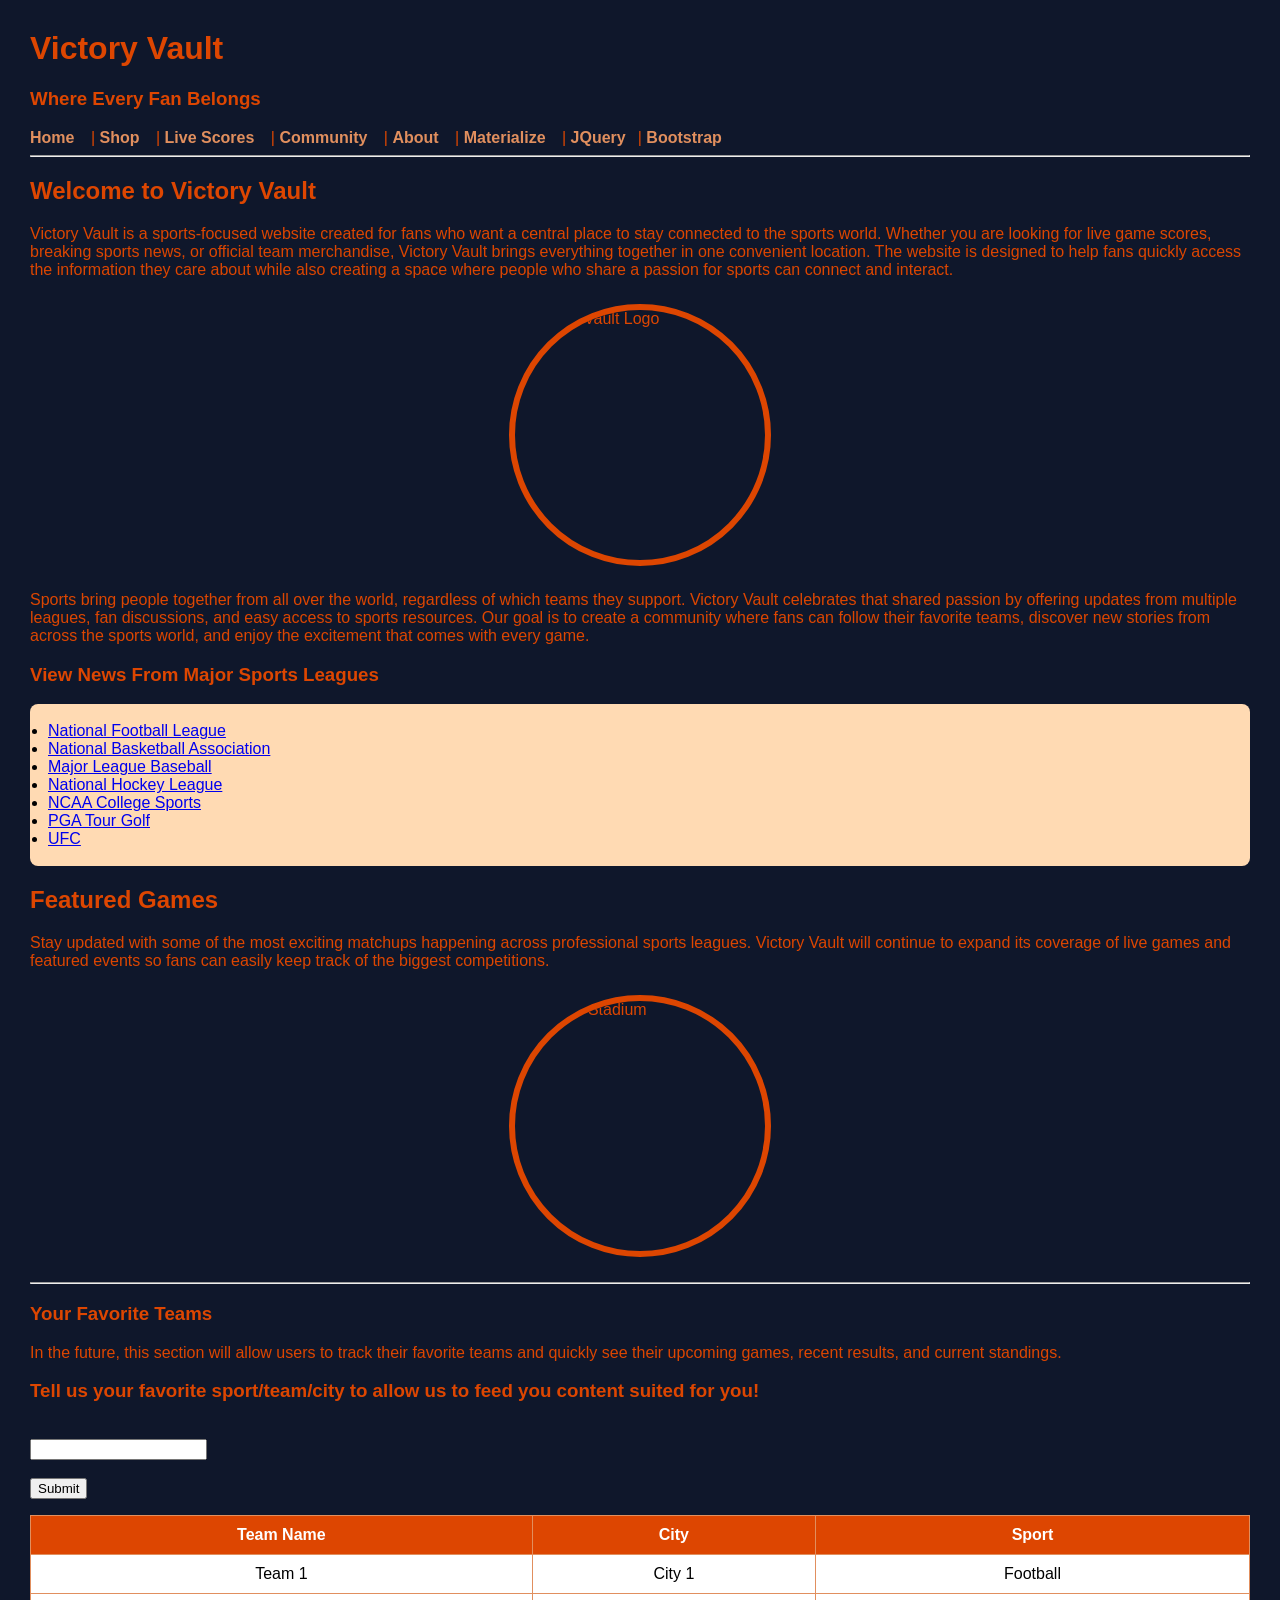
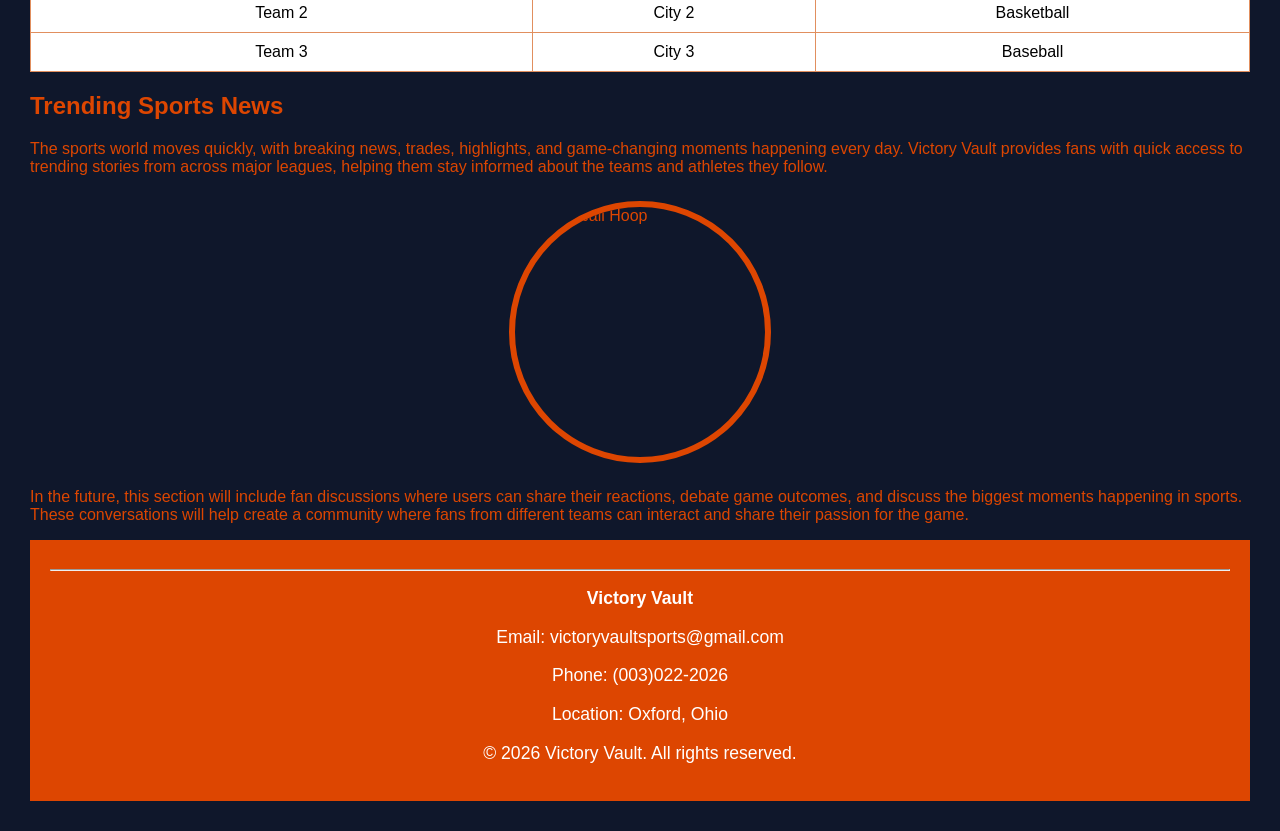
==== index.html @ be7ee630 "Update index.html" ====
<!DOCTYPE html>
<html lang="en">

<head>
<meta charset="UTF-8">
<title>Victory Vault</title>

<link rel="stylesheet" href="styles.css">

</head>

<body>

<header>

<h1>Victory Vault</h1>
<h3>Where Every Fan Belongs</h3>

<nav>
<a href="index.html">Home</a> |
<a href="shop.html">Shop</a> |
<a href="livescores.html">Live Scores</a> |
<a href="community.html">Community</a> |
<a href="about.html">About</a> |
<a href="materialize.html">Materialize</a> |
<a href="jquery.html">JQuery</a>|
<a href="bootstrap.html">Bootstrap</a>
</nav>

<hr>

</header>

<main>

<section>

<h2>Welcome to Victory Vault</h2>

<p>
Victory Vault is a sports-focused website created for fans who want a central place
to stay connected to the sports world. Whether you are looking for live game scores,
breaking sports news, or official team merchandise, Victory Vault brings everything
together in one convenient location. The website is designed to help fans quickly
access the information they care about while also creating a space where people
who share a passion for sports can connect and interact.
</p>


<img src="images/logo.png" alt="Victory Vault Logo">

</div>
<p>
Sports bring people together from all over the world, regardless of which teams
they support. Victory Vault celebrates that shared passion by offering updates
from multiple leagues, fan discussions, and easy access to sports resources.
Our goal is to create a community where fans can follow their favorite teams,
discover new stories from across the sports world, and enjoy the excitement
that comes with every game.
</p>

<h3>View News From Major Sports Leagues</h3>

<ul>

<li>
<a href="https://www.nfl.com/news" target="_blank">
National Football League
</a>
</li>

<li>
<a href="https://www.nba.com/news" target="_blank">
National Basketball Association
</a>
</li>

<li>
<a href="https://www.mlb.com/news" target="_blank">
Major League Baseball
</a>
</li>

<li>
<a href="https://www.nhl.com/news" target="_blank">
National Hockey League
</a>
</li>

<li>
<a href="https://www.ncaa.com/" target="_blank">
NCAA College Sports
</a>
</li>

<li>
<a href="https://www.pgatour.com/news" target="_blank">
PGA Tour Golf
</a>
</li>

<li>
<a href="https://www.ufc.com/trending/all" target="_blank">
UFC
</a>
</li>

</ul>

</section>

<section>

<h2>Featured Games</h2>

<p>
Stay updated with some of the most exciting matchups happening across professional
sports leagues. Victory Vault will continue to expand its coverage of live games
and featured events so fans can easily keep track of the biggest competitions.
</p>

<img src="Images/Footballstadium.jpg" alt="Fans in Stadium" width="500">

<hr>

<h3>Your Favorite Teams</h3>

<p id="sport"></p>

<p>
In the future, this section will allow users to track their favorite teams and
quickly see their upcoming games, recent results, and current standings. 
</p>
 <!-- JavaScript -->
       <h3>Tell us your favorite sport/team/city to allow us to feed you content suited for you!</h3>
           <br>
           <input id="userInput"> <br><br>
           <button onclick="myFunction()">Submit</button>
           <p id="message"></p>
           <script>function myFunction() {
           let userInput = document.querySelector ("#userInput");
           let message = document.querySelector ("#message");
           message.innerHTML = "Thank you for submitting your favorite sport!" + userInput.value;
           }
           </script>

<table border="1">

<tr>
<th>Team Name</th>
<th>City</th>
<th>Sport</th>
</tr>

<tr>
<td>Team 1</td>
<td>City 1</td>
<td>Football</td>
</tr>

<tr>
<td>Team 2</td>
<td>City 2</td>
<td>Basketball</td>
</tr>

<tr>
<td>Team 3</td>
<td>City 3</td>
<td>Baseball</td>
</tr>

</table>

</section>

<section>

<h2>Trending Sports News</h2>

<p>
The sports world moves quickly, with breaking news, trades, highlights,
and game-changing moments happening every day. Victory Vault provides
fans with quick access to trending stories from across major leagues,
helping them stay informed about the teams and athletes they follow.
</p>


<img src="Images/basketballhoop.jpg" alt="Basketball Hoop" width="500">

<p>
In the future, this section will include fan discussions where users
can share their reactions, debate game outcomes, and discuss the
biggest moments happening in sports. These conversations will help
create a community where fans from different teams can interact and
share their passion for the game.
</p>

</section>

</main>

<footer>

<hr>

<p><strong>Victory Vault</strong></p>

<p>Email: victoryvaultsports@gmail.com</p>

<p>Phone: (003)022-2026</p>

<p>Location: Oxford, Ohio</p>

<p>&copy; 2026 Victory Vault. All rights reserved.</p>

</footer>

</body>

</html>
---- styles.css ----
body {
  background-color: #0f172b;   
  color: #DD4601;              
  font-family: "Roboto", sans-serif;
  margin: 30px;
}


h1, h2, h3 {
  font-family: "Oswald", sans-serif;
  color: #DD4601;
}


nav a {
  color: #E18F5E;
  text-decoration: none;
  font-weight: 600;
  margin-right: 12px;
}

ul, ol {
  background-color: #FFDAB3;
  color: #000;
  padding: 18px;
  border-radius: 8px;
}


blockquote {
  background: #FFFFFF;
  border-left: 6px solid #DD4601;
  padding: 14px;
  color: #000;
  font-style: italic;
}


table {
  width: 100%;
  border-collapse: collapse;
  background-color: #FFFFFF;
  color: #000;
}

table th {
  background-color: #DD4601;
  color: #fff;
}

table th, table td {
  padding: 10px;
  border: 1px solid #E18F5E;
  text-align: center;
}


img {
  display: block;
  margin: 25px auto;
  width: 250px;
  height: 250px;
  border-radius: 50%;
  border: 6px solid #DD4601;
  object-fit: cover;
  .image-row{
display:flex;
justify-content:center;
gap:20px;
flex-wrap:wrap;
}

.image-row img{
width:300px;
border-radius:8px;
}
}


footer {
  background-color: #DD4601;
  color: #fff;
  text-align: center;
  padding: 20px;
  font-size: 1.1rem;
}
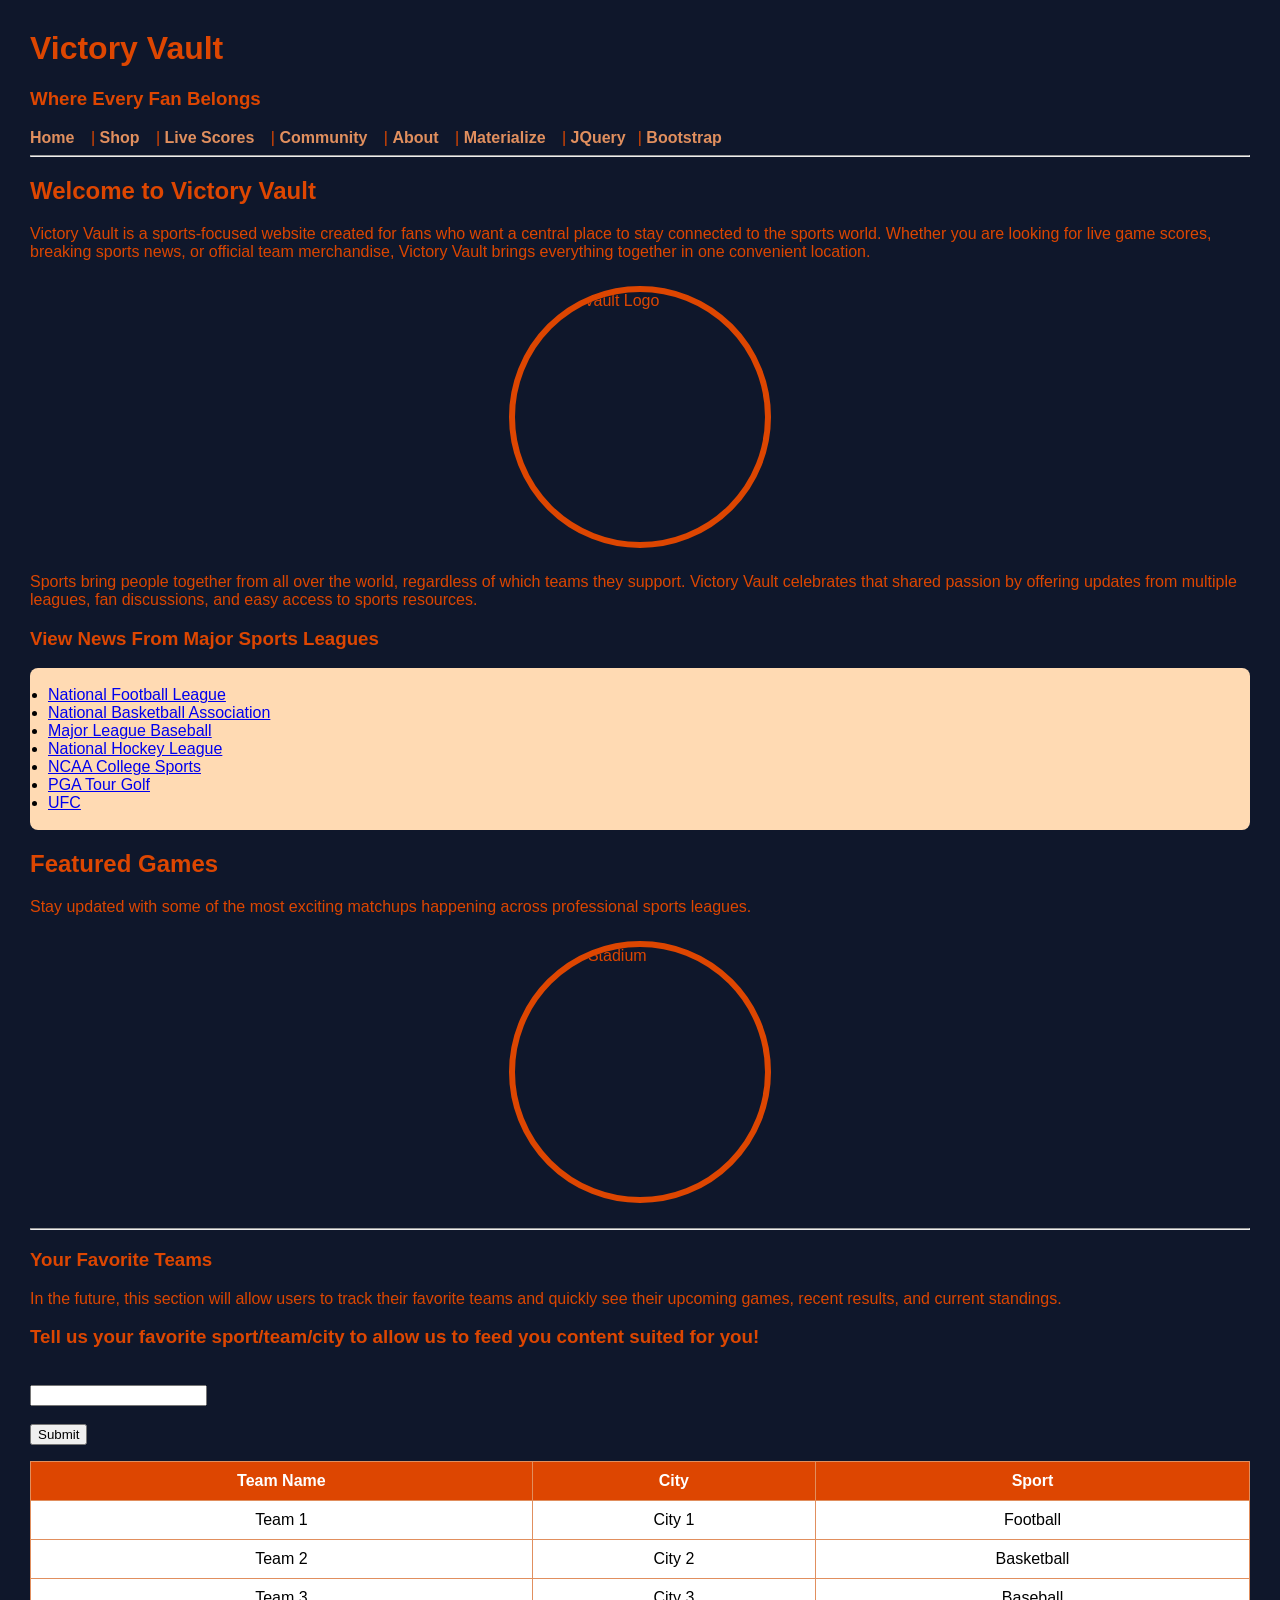
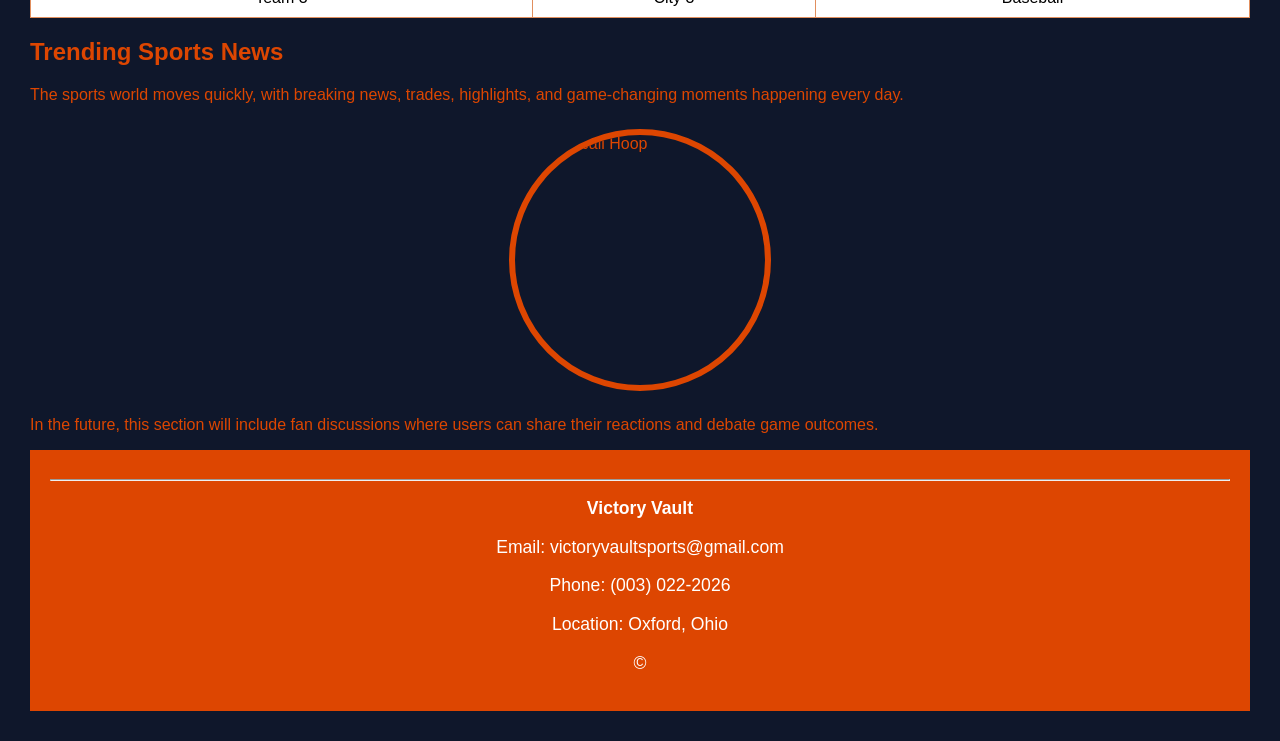
==== commit b605f52f: "Update index.html" ====
--- a/index.html
+++ b/index.html
@@ -2,220 +2,135 @@
 <html lang="en">
 
 <head>
-<meta charset="UTF-8">
-<title>Victory Vault</title>
-
-<link rel="stylesheet" href="styles.css">
-
+    <meta charset="UTF-8">
+    <title>Victory Vault</title>
+    <link rel="stylesheet" href="styles.css">
 </head>
 
 <body>
 
-<header>
+    <header>
+        <h1>Victory Vault</h1>
+        <h3>Where Every Fan Belongs</h3>
+        <nav>
+            <a href="index.html">Home</a> |
+            <a href="shop.html">Shop</a> |
+            <a href="livescores.html">Live Scores</a> |
+            <a href="community.html">Community</a> |
+            <a href="about.html">About</a> |
+            <a href="materialize.html">Materialize</a> |
+            <a href="jquery.html">JQuery</a>|
+            <a href="bootstrap.html">Bootstrap</a>
+        </nav>
+        <hr>
+    </header>
 
-<h1>Victory Vault</h1>
-<h3>Where Every Fan Belongs</h3>
+    <main>
+        <section>
+            <h2>Welcome to Victory Vault</h2>
+            <p>
+                Victory Vault is a sports-focused website created for fans who want a central place
+                to stay connected to the sports world. Whether you are looking for live game scores,
+                breaking sports news, or official team merchandise, Victory Vault brings everything
+                together in one convenient location.
+            </p>
 
-<nav>
-<a href="index.html">Home</a> |
-<a href="shop.html">Shop</a> |
-<a href="livescores.html">Live Scores</a> |
-<a href="community.html">Community</a> |
-<a href="about.html">About</a> |
-<a href="materialize.html">Materialize</a> |
-<a href="jquery.html">JQuery</a>|
-<a href="bootstrap.html">Bootstrap</a>
-</nav>
+            <img src="https://picsum.photos/200/100?sports" alt="Victory Vault Logo">
 
-<hr>
+            <p>
+                Sports bring people together from all over the world, regardless of which teams
+                they support. Victory Vault celebrates that shared passion by offering updates
+                from multiple leagues, fan discussions, and easy access to sports resources.
+            </p>
 
-</header>
+            <h3>View News From Major Sports Leagues</h3>
+            <ul>
+                <li><a href="https://www.nfl.com/news" target="_blank">National Football League</a></li>
+                <li><a href="https://www.nba.com/news" target="_blank">National Basketball Association</a></li>
+                <li><a href="https://www.mlb.com/news" target="_blank">Major League Baseball</a></li>
+                <li><a href="https://www.nhl.com/news" target="_blank">National Hockey League</a></li>
+                <li><a href="https://www.ncaa.com/" target="_blank">NCAA College Sports</a></li>
+                <li><a href="https://www.pgatour.com/news" target="_blank">PGA Tour Golf</a></li>
+                <li><a href="https://www.ufc.com/trending/all" target="_blank">UFC</a></li>
+            </ul>
+        </section>
 
-<main>
+        <section>
+            <h2>Featured Games</h2>
+            <p>
+                Stay updated with some of the most exciting matchups happening across professional
+                sports leagues.
+            </p>
 
-<section>
+            <img src="https://picsum.photos/500/300?stadium" alt="Fans in Stadium" width="500">
 
-<h2>Welcome to Victory Vault</h2>
+            <hr>
 
-<p>
-Victory Vault is a sports-focused website created for fans who want a central place
-to stay connected to the sports world. Whether you are looking for live game scores,
-breaking sports news, or official team merchandise, Victory Vault brings everything
-together in one convenient location. The website is designed to help fans quickly
-access the information they care about while also creating a space where people
-who share a passion for sports can connect and interact.
-</p>
+            <h3>Your Favorite Teams</h3>
+            <p id="sport"></p>
+            <p>
+                In the future, this section will allow users to track their favorite teams and
+                quickly see their upcoming games, recent results, and current standings. 
+            </p>
+            
+            <h3>Tell us your favorite sport/team/city to allow us to feed you content suited for you!</h3>
+            <br>
+            <input id="userInput"> <br><br>
+            <button onclick="myFunction()">Submit</button>
+            <p id="message"></p>
+            
+            <script>
+                function myFunction() {
+                    let userInput = document.querySelector("#userInput");
+                    let message = document.querySelector("#message");
+                    message.innerHTML = "Thank you for submitting your favorite sport: " + userInput.value;
+                }
+            </script>
 
+            <table border="1">
+                <tr>
+                    <th>Team Name</th>
+                    <th>City</th>
+                    <th>Sport</th>
+                </tr>
+                <tr>
+                    <td>Team 1</td>
+                    <td>City 1</td>
+                    <td>Football</td>
+                </tr>
+                <tr>
+                    <td>Team 2</td>
+                    <td>City 2</td>
+                    <td>Basketball</td>
+                </tr>
+                <tr>
+                    <td>Team 3</td>
+                    <td>City 3</td>
+                    <td>Baseball</td>
+                </tr>
+            </table>
+        </section>
 
-<img src="images/logo.png" alt="Victory Vault Logo">
+        <section>
+            <h2>Trending Sports News</h2>
+            <p>
+                The sports world moves quickly, with breaking news, trades, highlights,
+                and game-changing moments happening every day.
+            </p>
 
-</div>
-<p>
-Sports bring people together from all over the world, regardless of which teams
-they support. Victory Vault celebrates that shared passion by offering updates
-from multiple leagues, fan discussions, and easy access to sports resources.
-Our goal is to create a community where fans can follow their favorite teams,
-discover new stories from across the sports world, and enjoy the excitement
-that comes with every game.
-</p>
+            <img src="https://picsum.photos/500/300?basketball" alt="Basketball Hoop" width="500">
 
-<h3>View News From Major Sports Leagues</h3>
+            <p>
+                In the future, this section will include fan discussions where users
+                can share their reactions and debate game outcomes.
+            </p>
+        </section>
+    </main>
 
-<ul>
-
-<li>
-<a href="https://www.nfl.com/news" target="_blank">
-National Football League
-</a>
-</li>
-
-<li>
-<a href="https://www.nba.com/news" target="_blank">
-National Basketball Association
-</a>
-</li>
-
-<li>
-<a href="https://www.mlb.com/news" target="_blank">
-Major League Baseball
-</a>
-</li>
-
-<li>
-<a href="https://www.nhl.com/news" target="_blank">
-National Hockey League
-</a>
-</li>
-
-<li>
-<a href="https://www.ncaa.com/" target="_blank">
-NCAA College Sports
-</a>
-</li>
-
-<li>
-<a href="https://www.pgatour.com/news" target="_blank">
-PGA Tour Golf
-</a>
-</li>
-
-<li>
-<a href="https://www.ufc.com/trending/all" target="_blank">
-UFC
-</a>
-</li>
-
-</ul>
-
-</section>
-
-<section>
-
-<h2>Featured Games</h2>
-
-<p>
-Stay updated with some of the most exciting matchups happening across professional
-sports leagues. Victory Vault will continue to expand its coverage of live games
-and featured events so fans can easily keep track of the biggest competitions.
-</p>
-
-<img src="Images/Footballstadium.jpg" alt="Fans in Stadium" width="500">
-
-<hr>
-
-<h3>Your Favorite Teams</h3>
-
-<p id="sport"></p>
-
-<p>
-In the future, this section will allow users to track their favorite teams and
-quickly see their upcoming games, recent results, and current standings. 
-</p>
- <!-- JavaScript -->
-       <h3>Tell us your favorite sport/team/city to allow us to feed you content suited for you!</h3>
-           <br>
-           <input id="userInput"> <br><br>
-           <button onclick="myFunction()">Submit</button>
-           <p id="message"></p>
-           <script>function myFunction() {
-           let userInput = document.querySelector ("#userInput");
-           let message = document.querySelector ("#message");
-           message.innerHTML = "Thank you for submitting your favorite sport!" + userInput.value;
-           }
-           </script>
-
-<table border="1">
-
-<tr>
-<th>Team Name</th>
-<th>City</th>
-<th>Sport</th>
-</tr>
-
-<tr>
-<td>Team 1</td>
-<td>City 1</td>
-<td>Football</td>
-</tr>
-
-<tr>
-<td>Team 2</td>
-<td>City 2</td>
-<td>Basketball</td>
-</tr>
-
-<tr>
-<td>Team 3</td>
-<td>City 3</td>
-<td>Baseball</td>
-</tr>
-
-</table>
-
-</section>
-
-<section>
-
-<h2>Trending Sports News</h2>
-
-<p>
-The sports world moves quickly, with breaking news, trades, highlights,
-and game-changing moments happening every day. Victory Vault provides
-fans with quick access to trending stories from across major leagues,
-helping them stay informed about the teams and athletes they follow.
-</p>
-
-
-<img src="Images/basketballhoop.jpg" alt="Basketball Hoop" width="500">
-
-<p>
-In the future, this section will include fan discussions where users
-can share their reactions, debate game outcomes, and discuss the
-biggest moments happening in sports. These conversations will help
-create a community where fans from different teams can interact and
-share their passion for the game.
-</p>
-
-</section>
-
-</main>
-
-<footer>
-
-<hr>
-
-<p><strong>Victory Vault</strong></p>
-
-<p>Email: victoryvaultsports@gmail.com</p>
-
-<p>Phone: (003)022-2026</p>
-
-<p>Location: Oxford, Ohio</p>
-
-<p>&copy; 2026 Victory Vault. All rights reserved.</p>
-
-</footer>
-
-</body>
-
-</html>
+    <footer>
+        <hr>
+        <p><strong>Victory Vault</strong></p>
+        <p>Email: victoryvaultsports@gmail.com</p>
+        <p>Phone: (003) 022-2026</p>
+        <p>Location: Oxford, Ohio</p>
+        <p>&copy
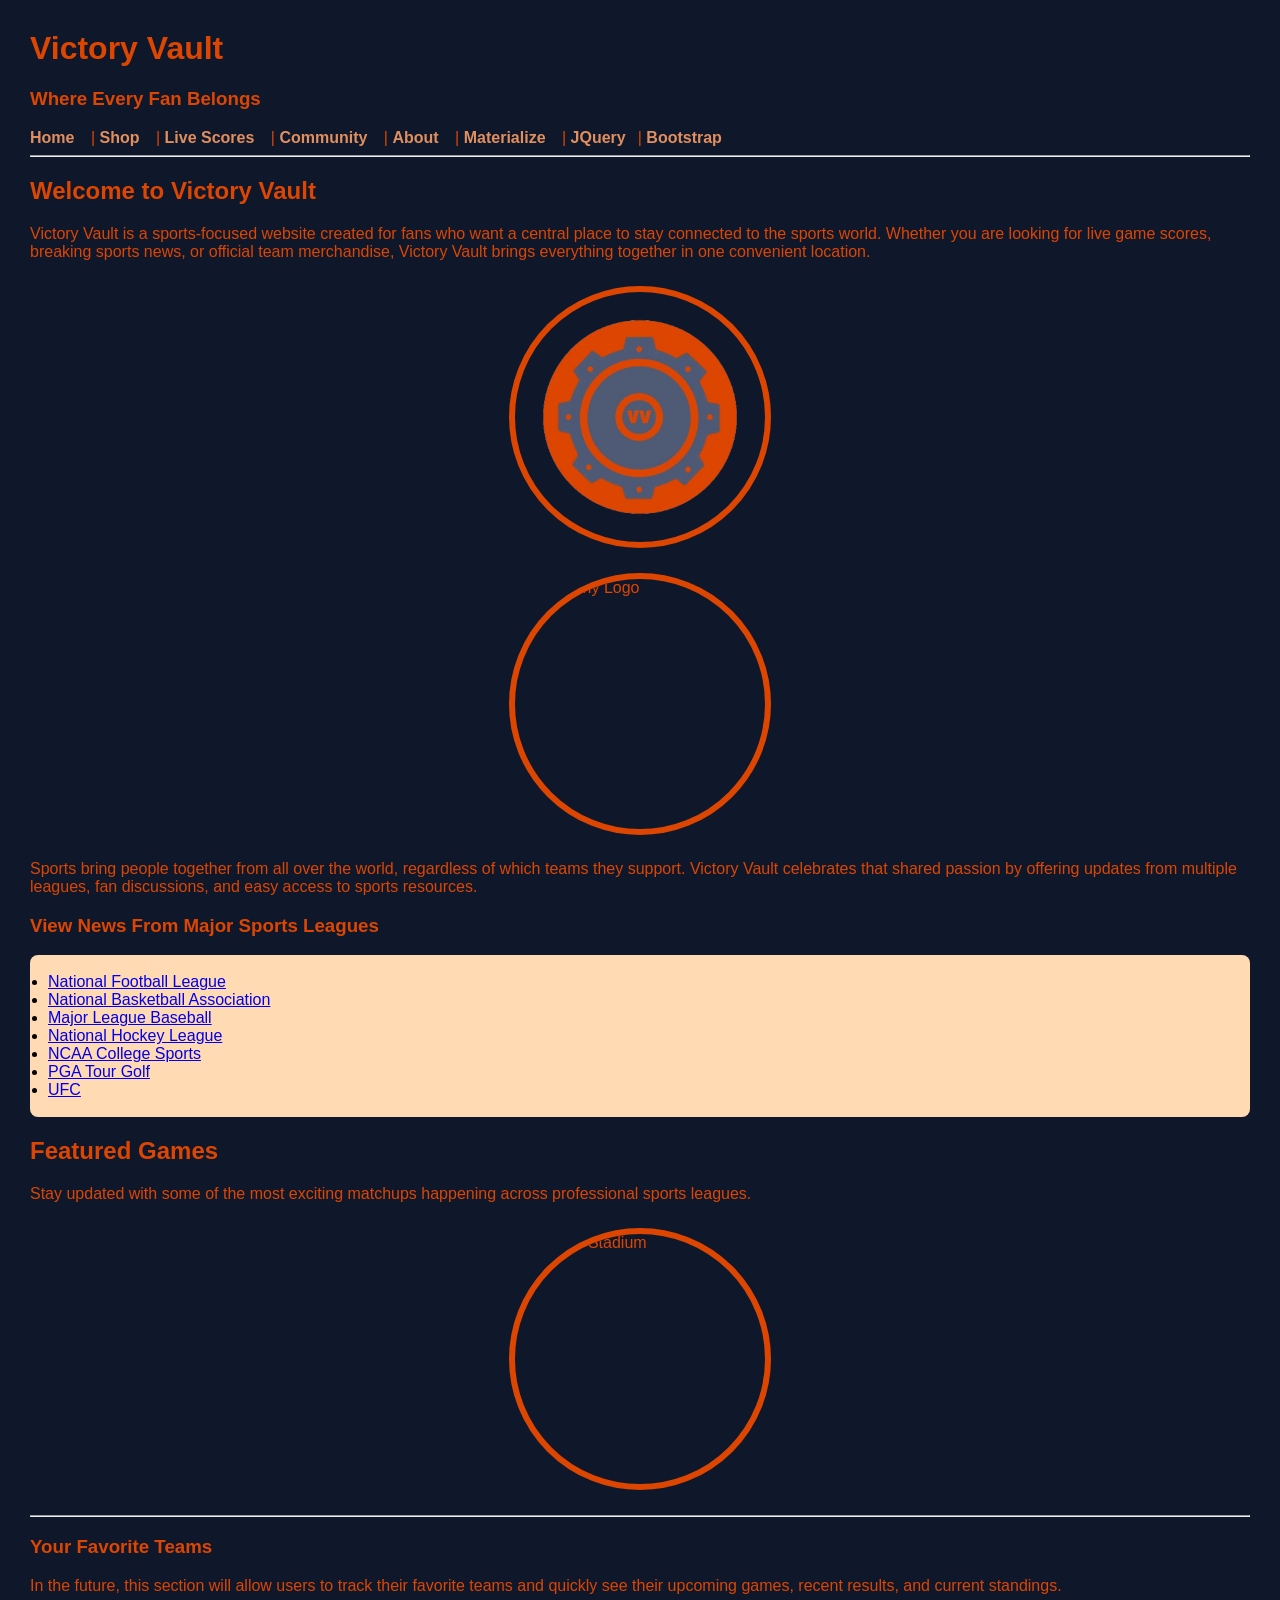
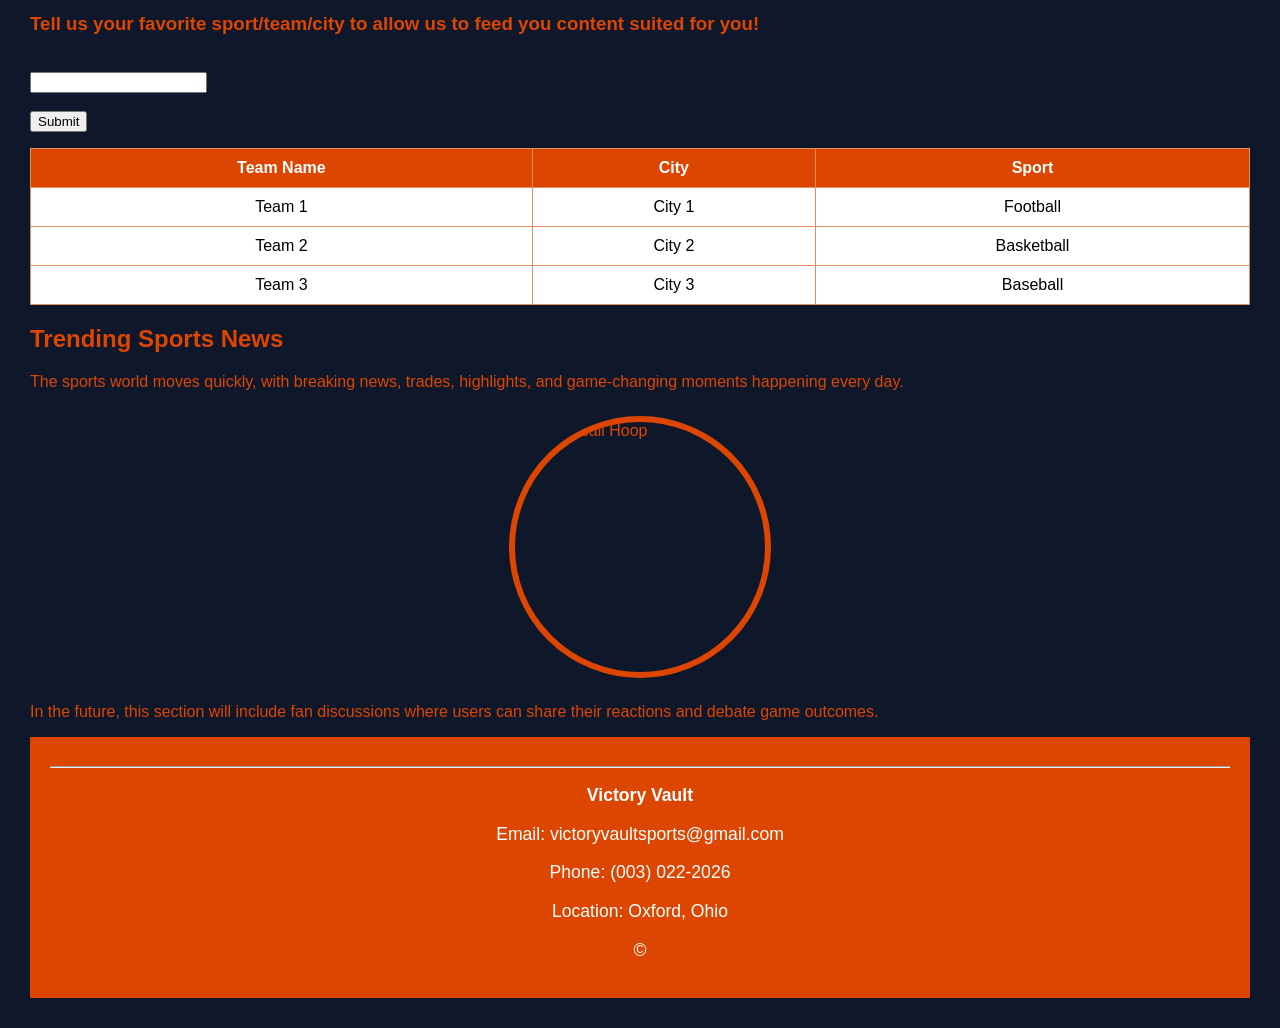
==== commit bb55ab4c: "Update index.html" ====
--- a/index.html
+++ b/index.html
@@ -35,8 +35,9 @@
                 together in one convenient location.
             </p>
 
-            <img src="https://picsum.photos/200/100?sports" alt="Victory Vault Logo">
+           <img src="logo.png" alt="Company Logo" width="200">
 
+<img src="images/logo.png" alt="Company Logo">
             <p>
                 Sports bring people together from all over the world, regardless of which teams
                 they support. Victory Vault celebrates that shared passion by offering updates
@@ -62,7 +63,7 @@
                 sports leagues.
             </p>
 
-            <img src="https://picsum.photos/500/300?stadium" alt="Fans in Stadium" width="500">
+            <img src="https://picsum.photos/id/678/600/400" alt="Fans in Stadium" width="500">
 
             <hr>
 
@@ -118,7 +119,7 @@
                 and game-changing moments happening every day.
             </p>
 
-            <img src="https://picsum.photos/500/300?basketball" alt="Basketball Hoop" width="500">
+            <img src="https://picsum.photos/id/234/600/400" alt="Basketball Hoop" width="500">
 
             <p>
                 In the future, this section will include fan discussions where users
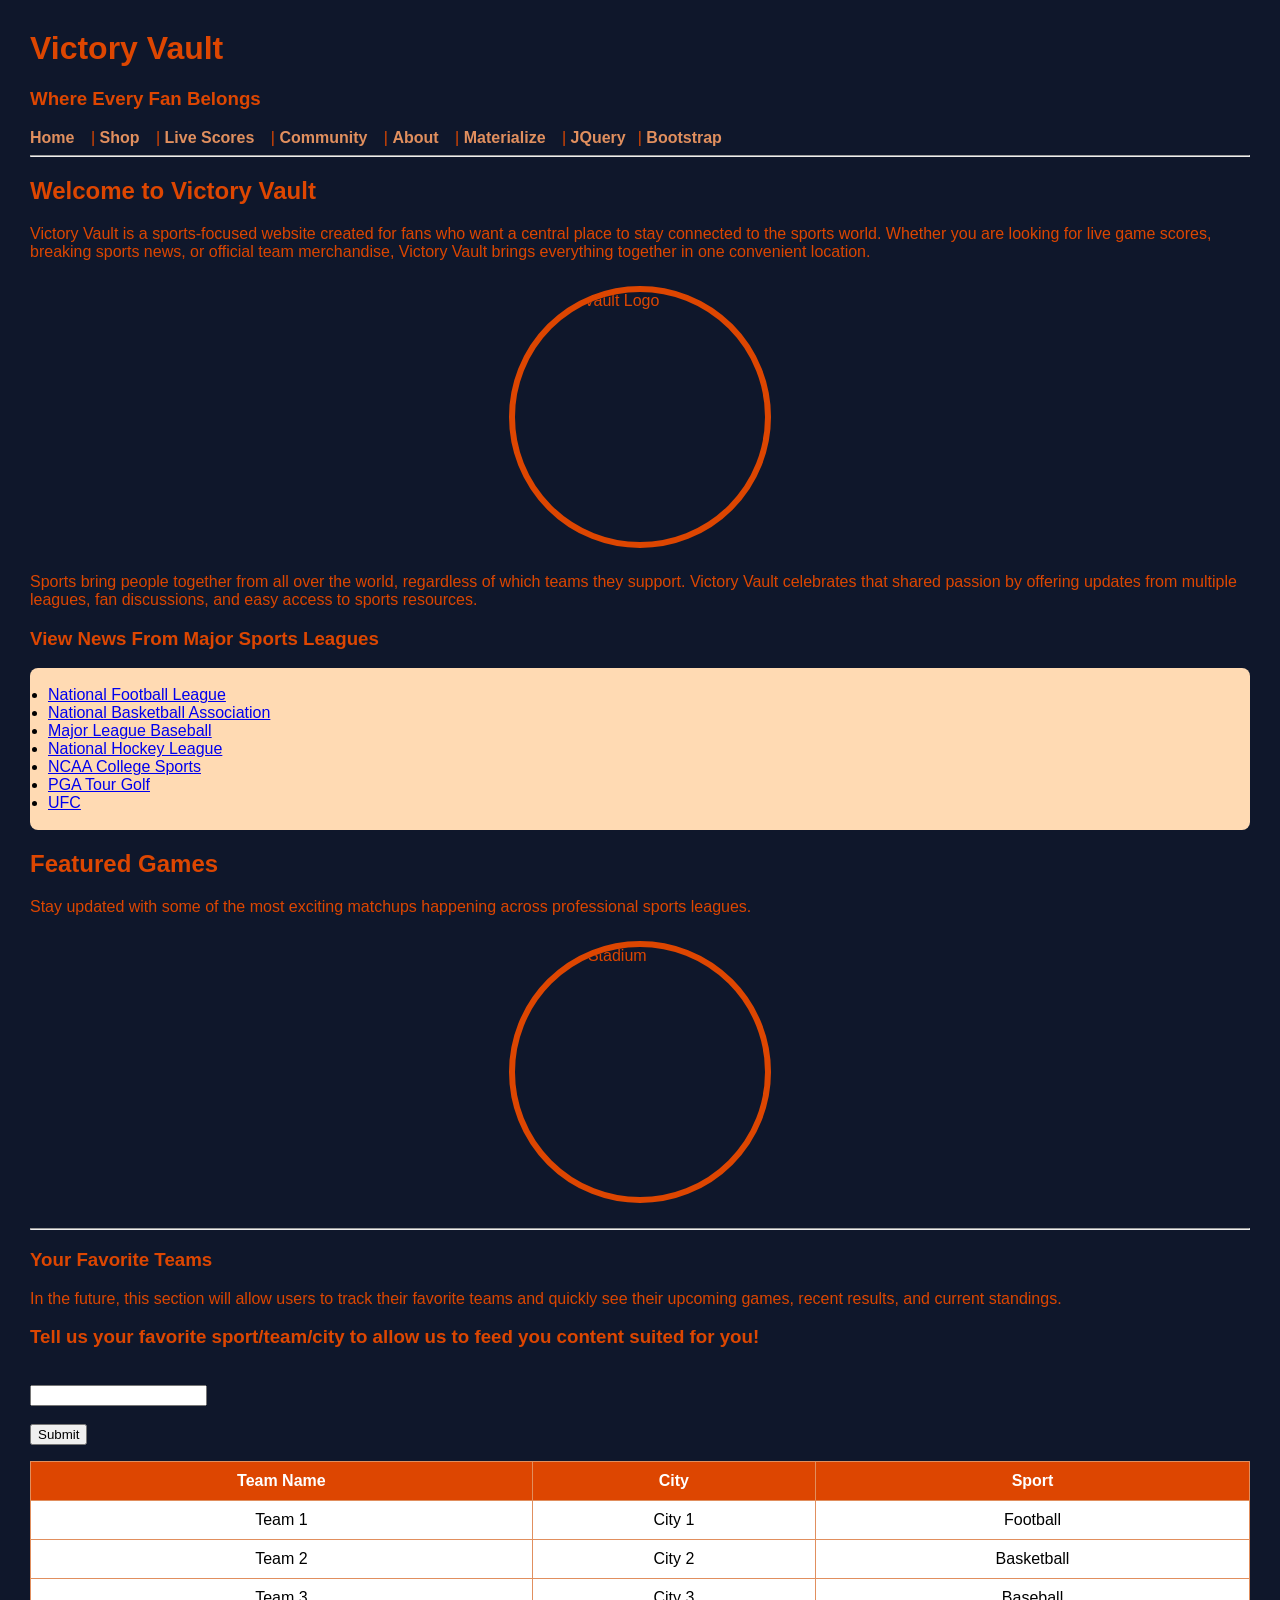
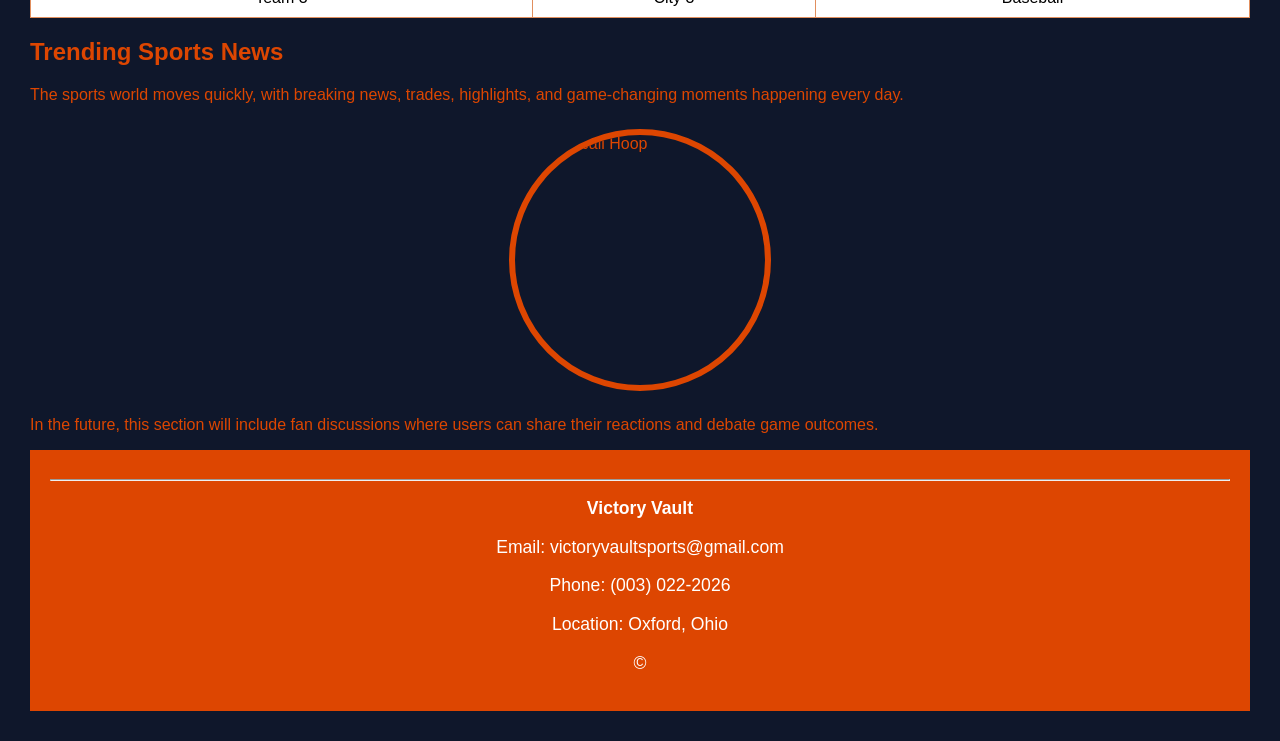
==== commit 92a4c161: "Update index.html" ====
--- a/index.html
+++ b/index.html
@@ -35,9 +35,7 @@
                 together in one convenient location.
             </p>
 
-           <img src="logo.png" alt="Company Logo" width="200">
-
-<img src="images/logo.png" alt="Company Logo">
+          <img src="images/logo.png" alt="Victory Vault Logo">
             <p>
                 Sports bring people together from all over the world, regardless of which teams
                 they support. Victory Vault celebrates that shared passion by offering updates
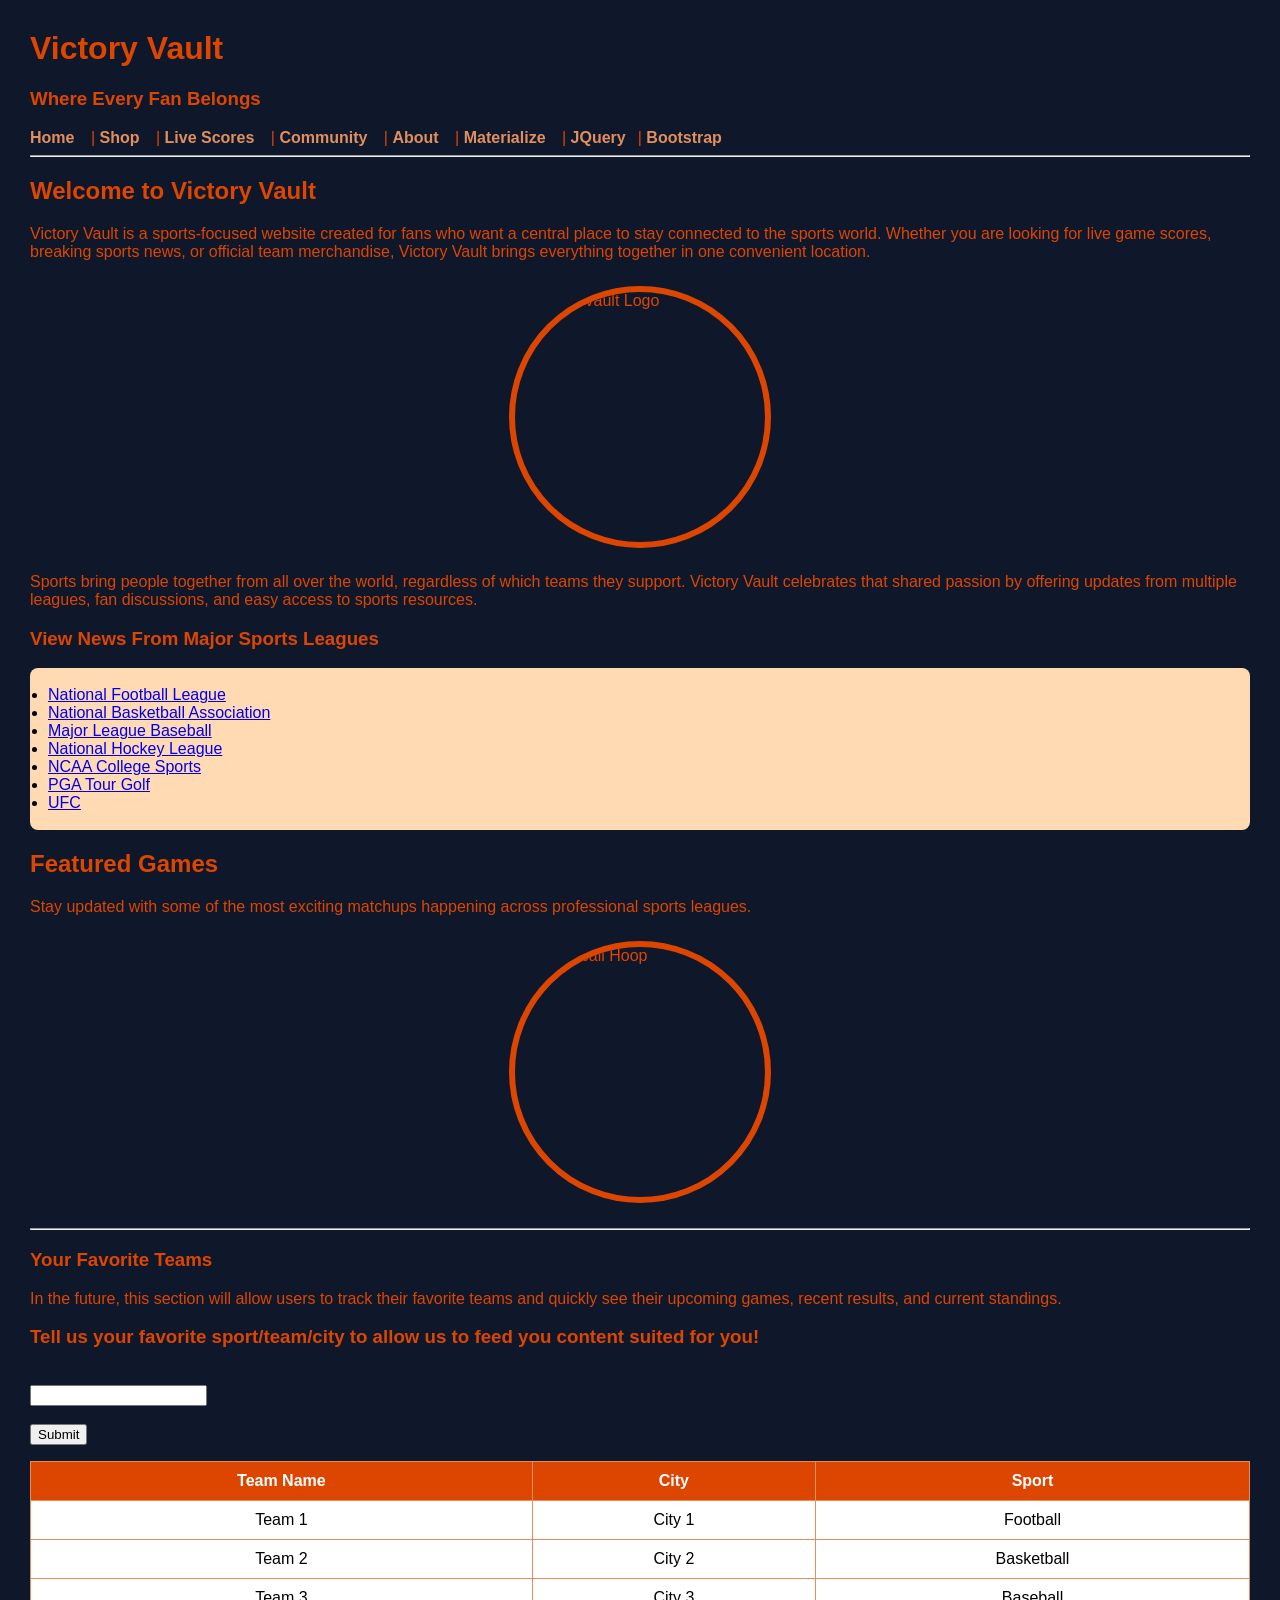
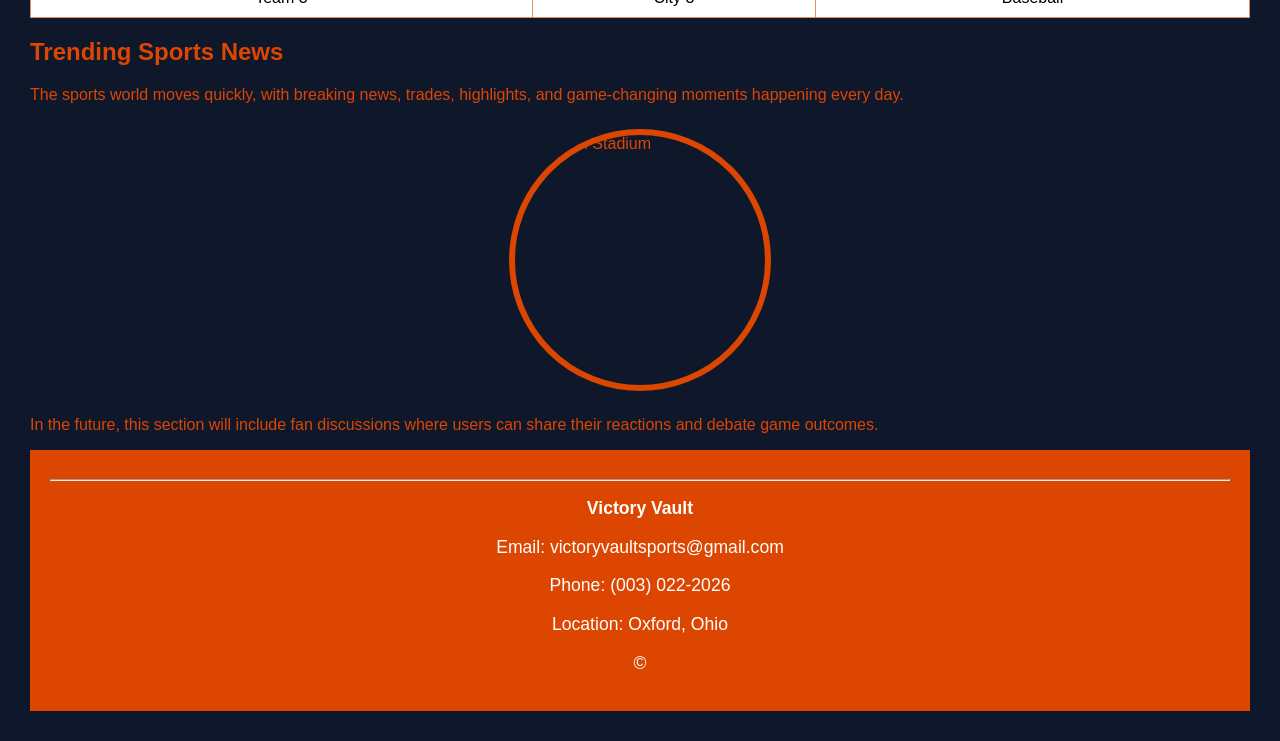
==== commit 57701d6c: "Update index.html" ====
--- a/index.html
+++ b/index.html
@@ -35,7 +35,7 @@
                 together in one convenient location.
             </p>
 
-          <img src="images/logo.png" alt="Victory Vault Logo">
+      <img src="https://i.ibb.co/LzdP9N2L/logo.png" alt="Victory Vault Logo" width="200">
             <p>
                 Sports bring people together from all over the world, regardless of which teams
                 they support. Victory Vault celebrates that shared passion by offering updates
@@ -61,7 +61,7 @@
                 sports leagues.
             </p>
 
-            <img src="https://picsum.photos/id/678/600/400" alt="Fans in Stadium" width="500">
+            <img src="https://i.ibb.co/8L4pYf2G/basketballhoop.jpg" alt="Basketball Hoop" width="500">
 
             <hr>
 
@@ -117,7 +117,7 @@
                 and game-changing moments happening every day.
             </p>
 
-            <img src="https://picsum.photos/id/234/600/400" alt="Basketball Hoop" width="500">
+           <img src="https://i.ibb.co/KjkPZc6b/Footballstadium.jpg" alt="Football Stadium" width="600">
 
             <p>
                 In the future, this section will include fan discussions where users
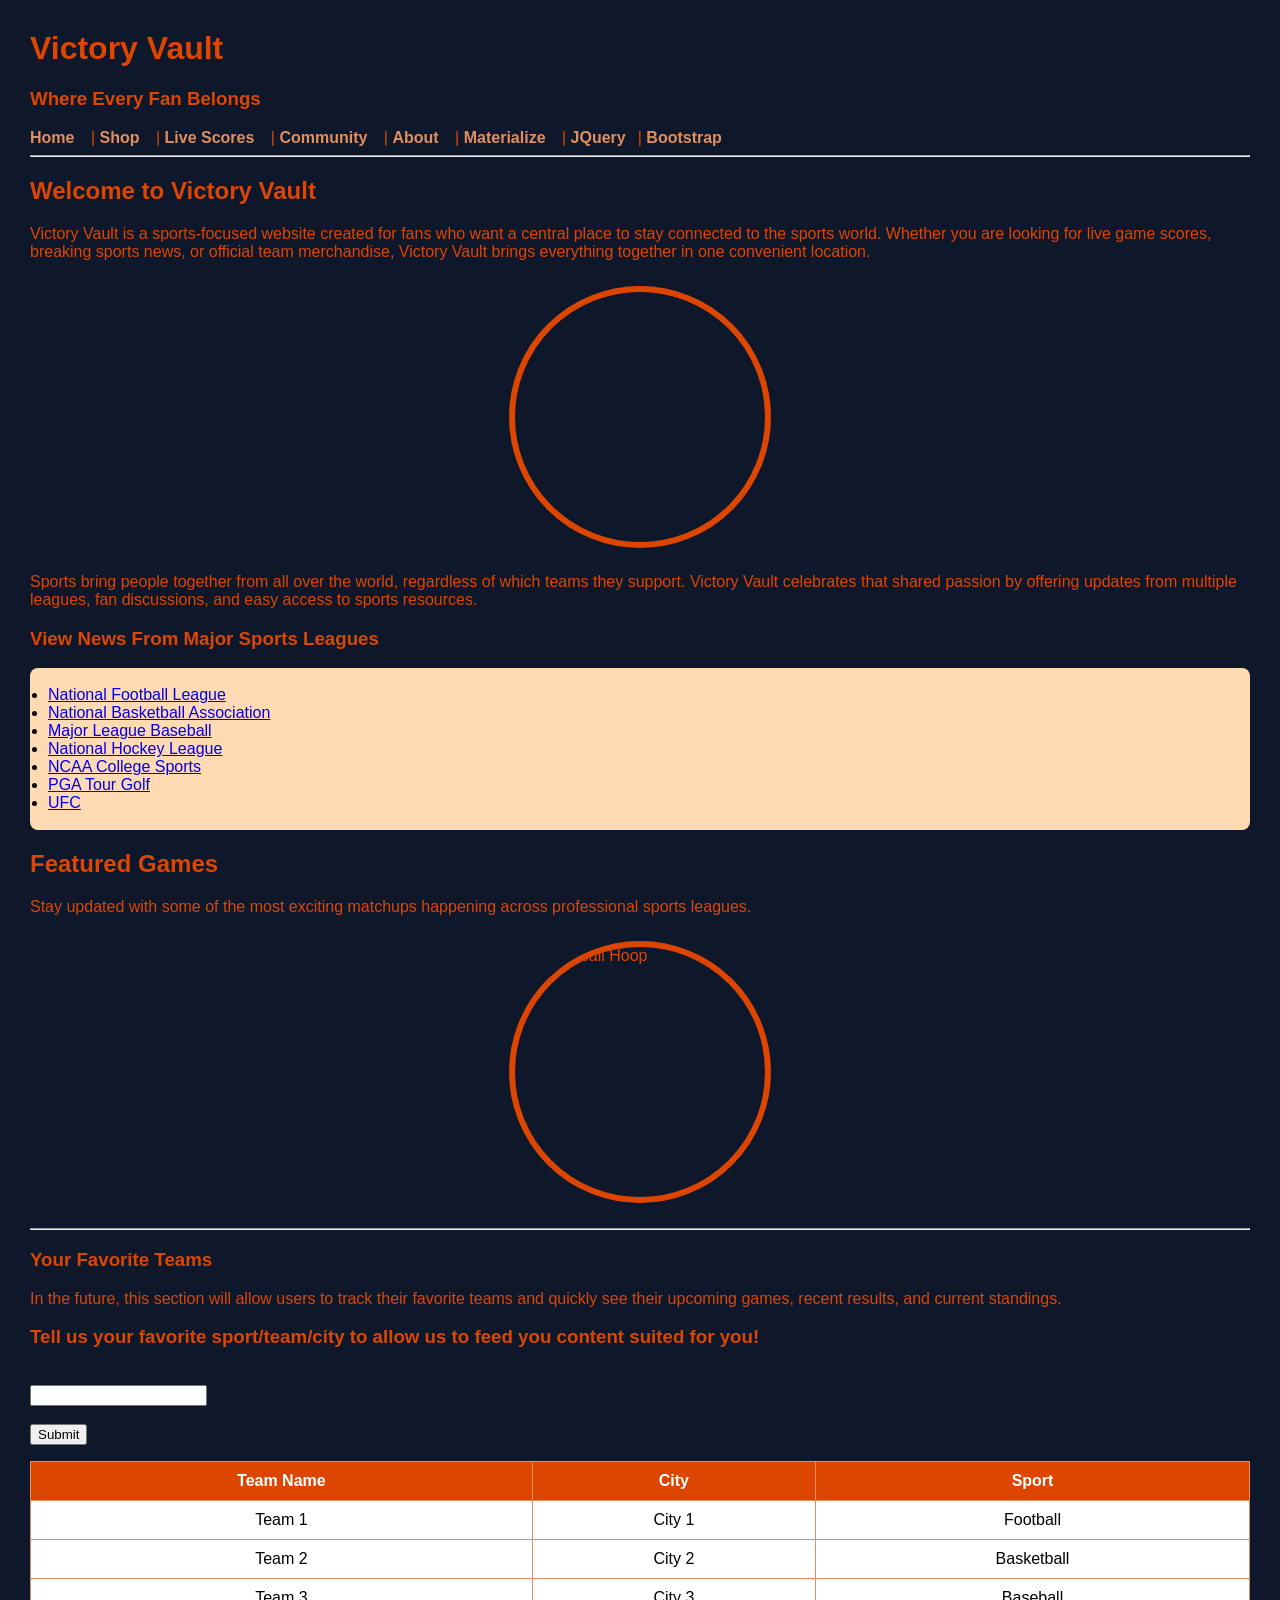
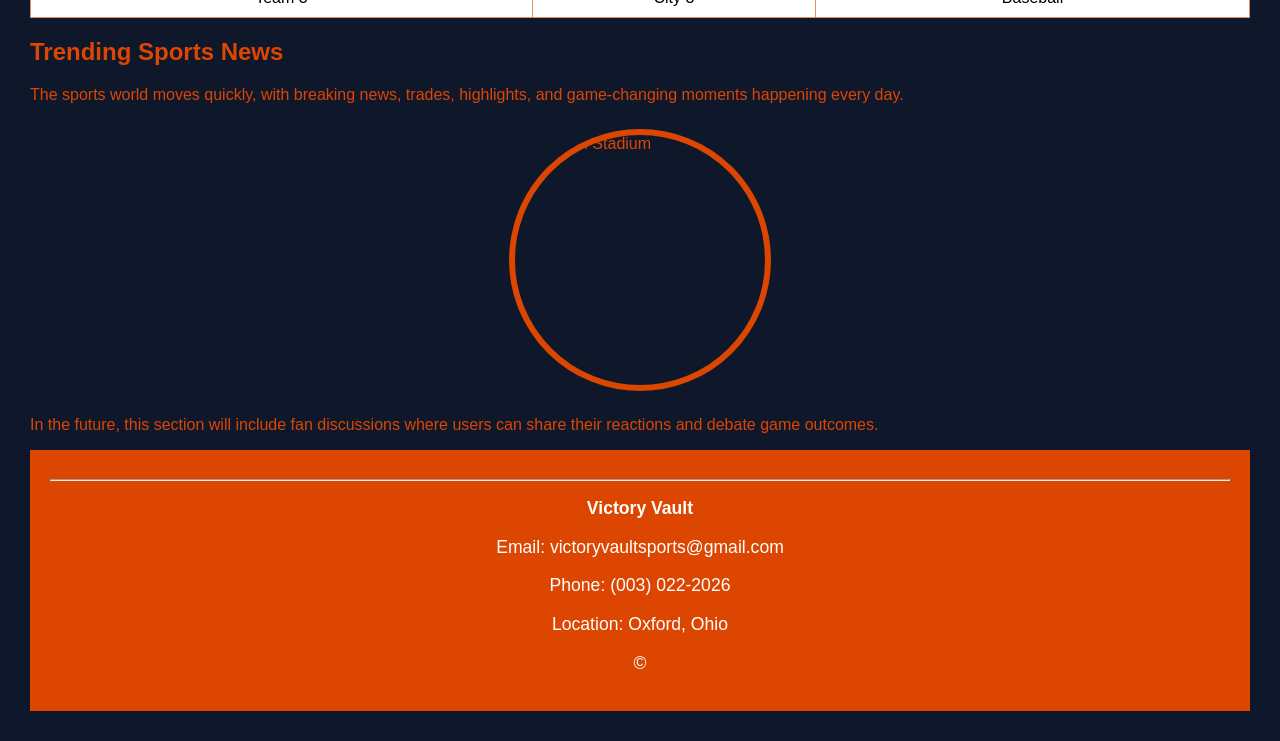
==== commit 61ee0d20: "Update index.html" ====
--- a/index.html
+++ b/index.html
@@ -35,7 +35,7 @@
                 together in one convenient location.
             </p>
 
-      <img src="https://i.ibb.co/LzdP9N2L/logo.png" alt="Victory Vault Logo" width="200">
+     <img src="https://raw.githubusercontent.com/mattnj-del/Victory-Vault222/main/%21%5BLogo%5D%28assets/logo.png" alt="Logo" width="200">
             <p>
                 Sports bring people together from all over the world, regardless of which teams
                 they support. Victory Vault celebrates that shared passion by offering updates
@@ -61,8 +61,7 @@
                 sports leagues.
             </p>
 
-            <img src="https://i.ibb.co/8L4pYf2G/basketballhoop.jpg" alt="Basketball Hoop" width="500">
-
+           <img src="https://raw.githubusercontent.com/mattnj-del/Victory-Vault222/main/basketballhoop.jpg" alt="Basketball Hoop" width="500">
             <hr>
 
             <h3>Your Favorite Teams</h3>
@@ -117,7 +116,7 @@
                 and game-changing moments happening every day.
             </p>
 
-           <img src="https://i.ibb.co/KjkPZc6b/Footballstadium.jpg" alt="Football Stadium" width="600">
+          <img src="https://raw.githubusercontent.com/mattnj-del/Victory-Vault222/main/Footballstadium.jpg" alt="Football Stadium" width="600">
 
             <p>
                 In the future, this section will include fan discussions where users
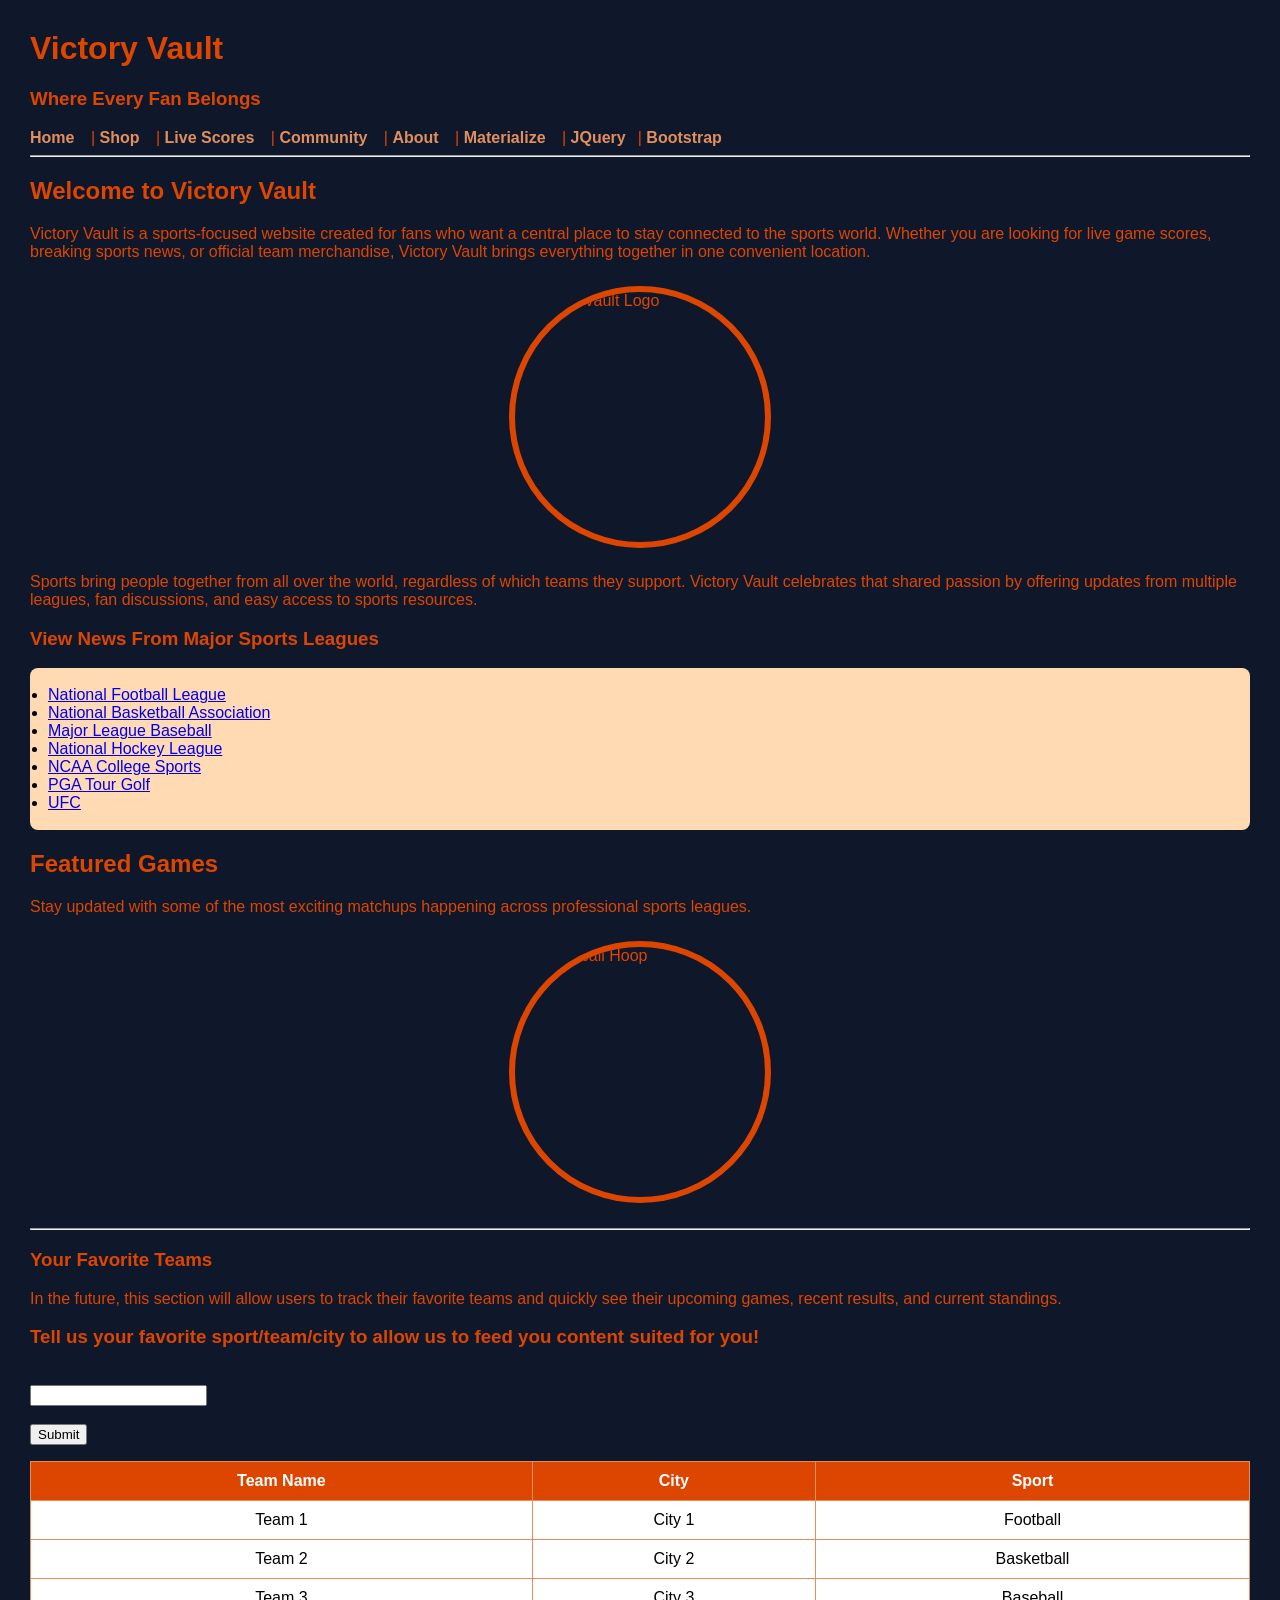
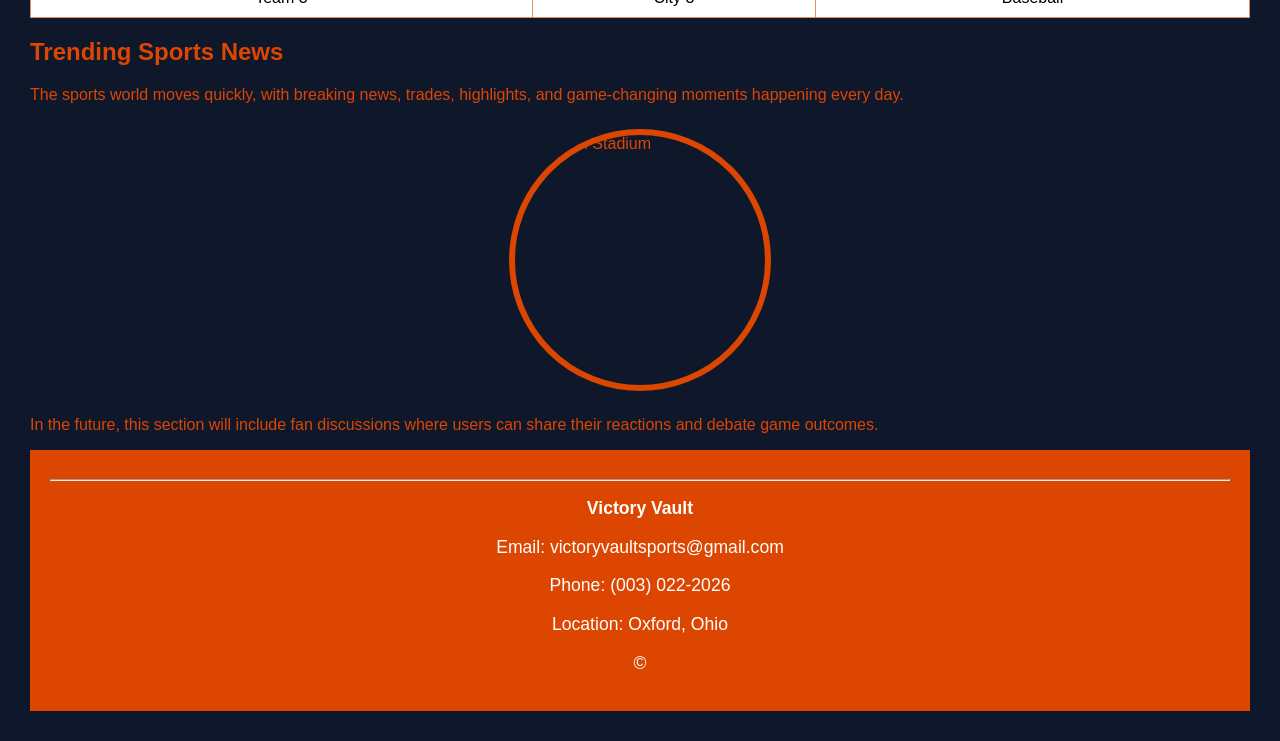
==== commit 1b840692: "Update index.html" ====
--- a/index.html
+++ b/index.html
@@ -35,7 +35,7 @@
                 together in one convenient location.
             </p>
 
-     <img src="https://raw.githubusercontent.com/mattnj-del/Victory-Vault222/main/%21%5BLogo%5D%28assets/logo.png" alt="Logo" width="200">
+     <img src="https://raw.githubusercontent.com/mattnj-del/Victory-Vault222/main/logo.jpg" alt="Victory Vault Logo" width="200">
             <p>
                 Sports bring people together from all over the world, regardless of which teams
                 they support. Victory Vault celebrates that shared passion by offering updates
